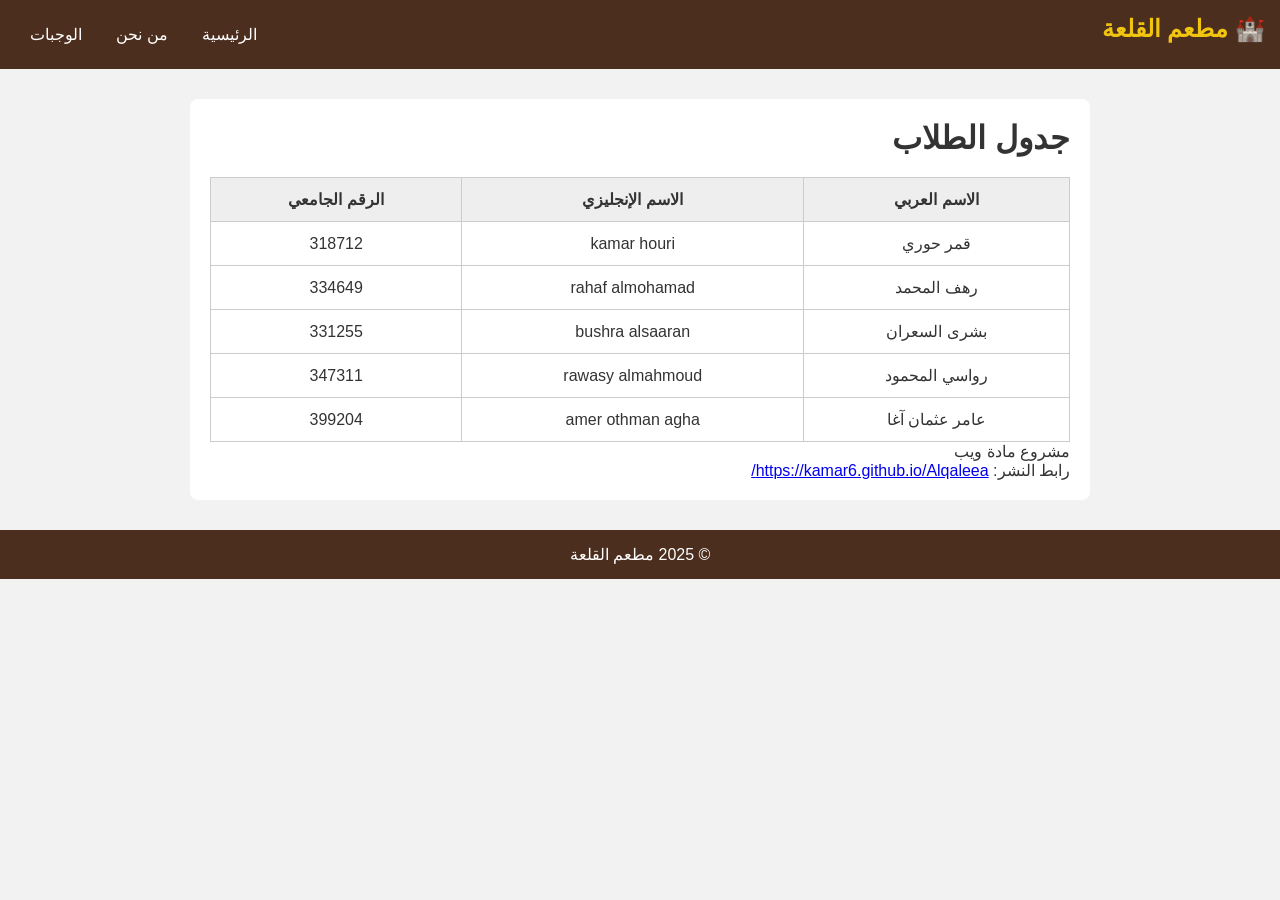
==== index.html @ 0c62c816 "Add files via upload" ====
﻿<!DOCTYPE html>
<html dir="rtl" lang="ar">
<head>
  <meta charset="UTF-8">
  <title>الرئيسية - مطعم القلعة</title>
  <link rel="stylesheet" href="style.css">
</head>
<body>
  <div class="navbar">
    <div class="logo">🏰 مطعم القلعة</div>
    <div class="nav-links">
      <a href="Home.html" class="active">الرئيسية</a>
      <a href="AboutUs.html">من نحن</a>
      <a href="Meals.html">الوجبات</a>
    </div>
  </div>

  <div class="content">
    <h1>جدول الطلاب</h1>
    <table>
      <thead>
        <tr><th>الاسم العربي</th><th>الاسم الإنجليزي</th><th>الرقم الجامعي</th></tr>
      </thead>
      <tbody>
        <tr><td>قمر حوري</td><td>kamar houri</td><td>318712</td></tr>
        <tr><td>رهف المحمد</td><td>rahaf almohamad</td><td>334649</td></tr>
        <tr><td>بشرى السعران</td><td>bushra alsaaran</td><td>331255</td></tr>
        <tr><td>رواسي المحمود</td><td>rawasy almahmoud</td><td>347311</td></tr>
        <tr><td>عامر عثمان آغا</td><td>amer othman agha</td><td>399204</td></tr>
      </tbody>
    </table>
    <p>مشروع مادة ويب</p>
    <p>رابط النشر: <a href="https://kamar6.github.io/Alqaleea/">https://kamar6.github.io/Alqaleea/</a></p>
  </div>

  <div class="footer">
    <p>© 2025 مطعم القلعة</p>
  </div>
  <script src="script.js"></script>
</body>
</html>
---- style.css ----
* {
  margin: 0;
  padding: 0;
  box-sizing: border-box;
}

body {
  font-family: Arial, Tahoma, sans-serif;
  background-color: #f2f2f2;
  color: #333;
  direction: rtl;
}

.navbar {
  background-color: #4b2e1e;
  padding: 15px;
  overflow: hidden;
}

.navbar a {
  color: white;
  text-decoration: none;
  padding: 10px 15px;
  display: inline-block;
}

.logo {
  float: right;
  font-size: 24px;
  font-weight: bold;
  color: #f1c40f;
}

.nav-links {
  float: left;
}

.content {
  max-width: 900px;
  margin: 30px auto;
  background: white;
  padding: 20px;
  border-radius: 8px;
}

.card {
  margin-bottom: 20px;
  padding: 15px;
  border-bottom: 1px solid #ddd;
}

.contact-table td {
  padding: 8px;
}

table {
  width: 100%;
  border-collapse: collapse;
  margin-top: 20px;
}

th,
td {
  border: 1px solid #ccc;
  padding: 12px;
  text-align: center;
}

th {
  background-color: #eee;
}

button {
  background-color: #d35400;
  color: white;
  border: none;
  padding: 10px 25px;
  margin-top: 20px;
  cursor: pointer;
}

form {
  margin-top: 30px;
  padding: 20px;
  background: #fafafa;
  border-radius: 8px;
}

input {
  width: 100%;
  padding: 8px;
  margin-bottom: 15px;
  border: 1px solid #ccc;
  border-radius: 4px;
}

.footer {
  background-color: #4b2e1e;
  color: white;
  text-align: center;
  padding: 15px;
  margin-top: 30px;
}
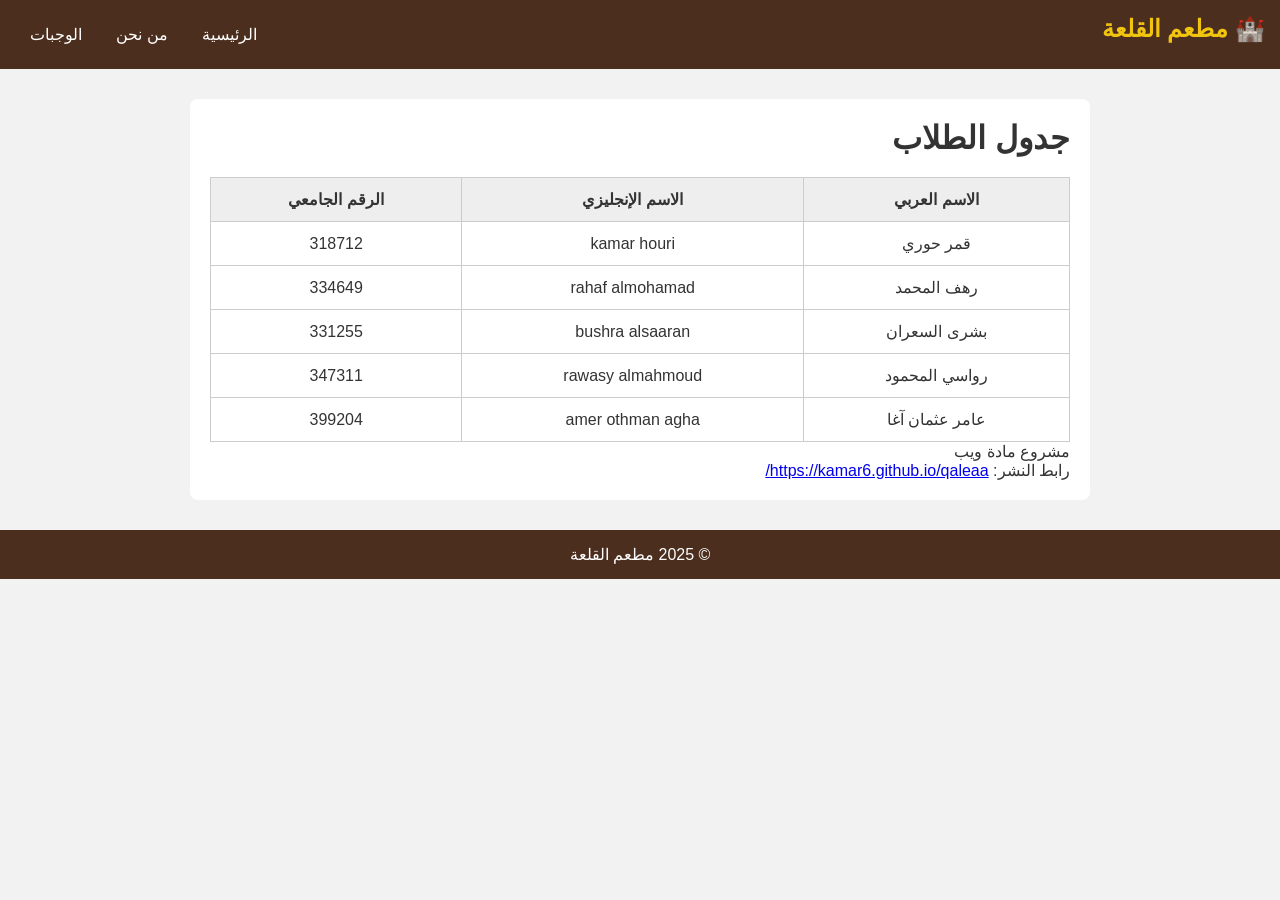
==== commit fed81101: "Add files via upload" ====
--- a/index.html
+++ b/index.html
@@ -30,7 +30,7 @@
       </tbody>
     </table>
     <p>مشروع مادة ويب</p>
-    <p>رابط النشر: <a href="https://kamar6.github.io/Alqaleea/">https://kamar6.github.io/Alqaleea/</a></p>
+    <p>رابط النشر: <a href="https://kamar6.github.io/qaleaa/">https://kamar6.github.io/qaleaa/</a></p>
   </div>
 
   <div class="footer">
